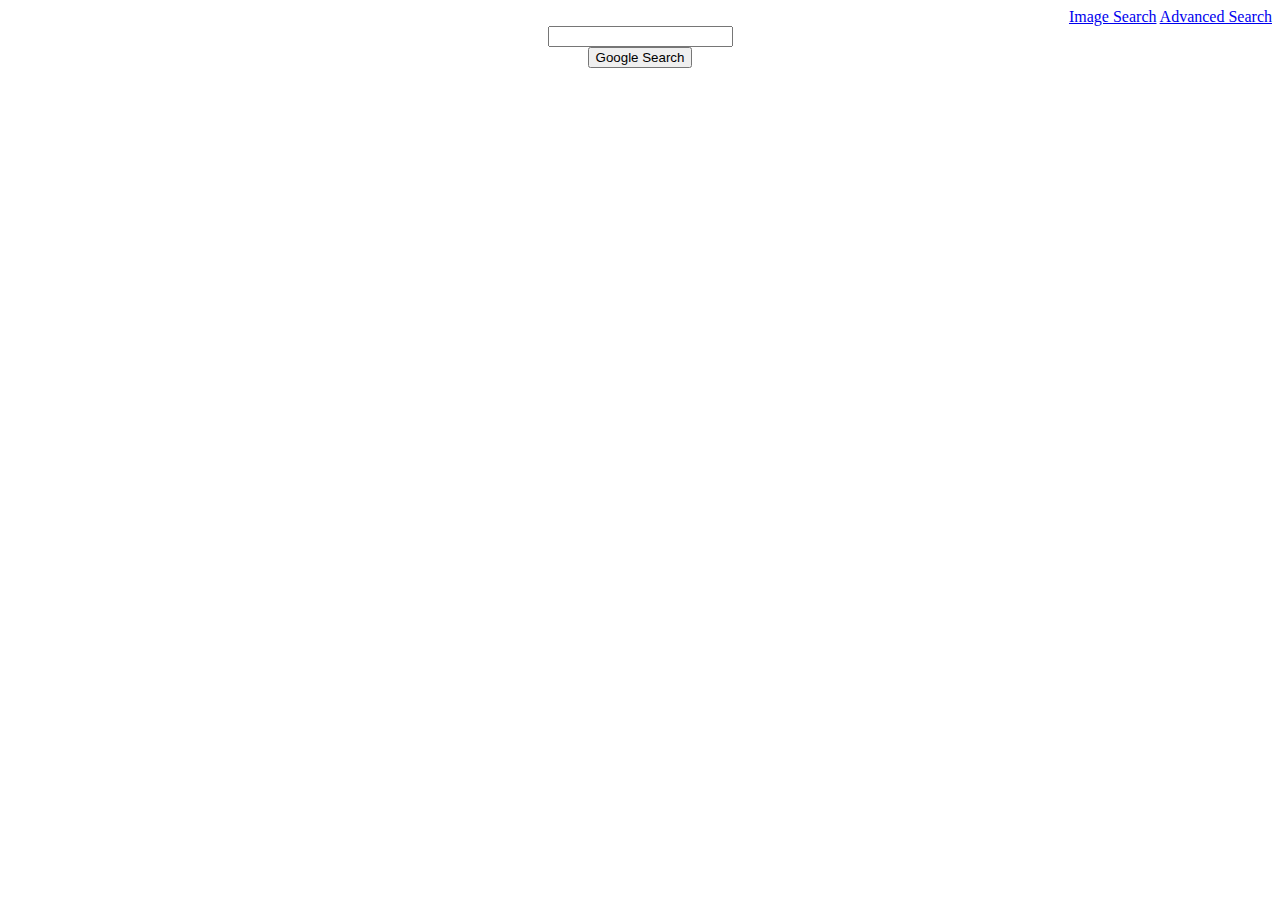
==== search/index.html @ 80da32b9 "all html working for searches" ====
<!DOCTYPE html>
<html lang="en">
    <head>
        <title>Search</title>
    </head>
    <body>
        <div align=right>
            <a href="html/image.html">Image Search</a>
            <a href="html/advanced.html">Advanced Search</a>
        </div>
        <form action="https://google.com/search" target="_blank" align=center>
            <div>
                <input type="text" name="q">
            </div>
            <div>
                <input type="submit" value="Google Search">
            </div>
        </form>
    </body>
</html>
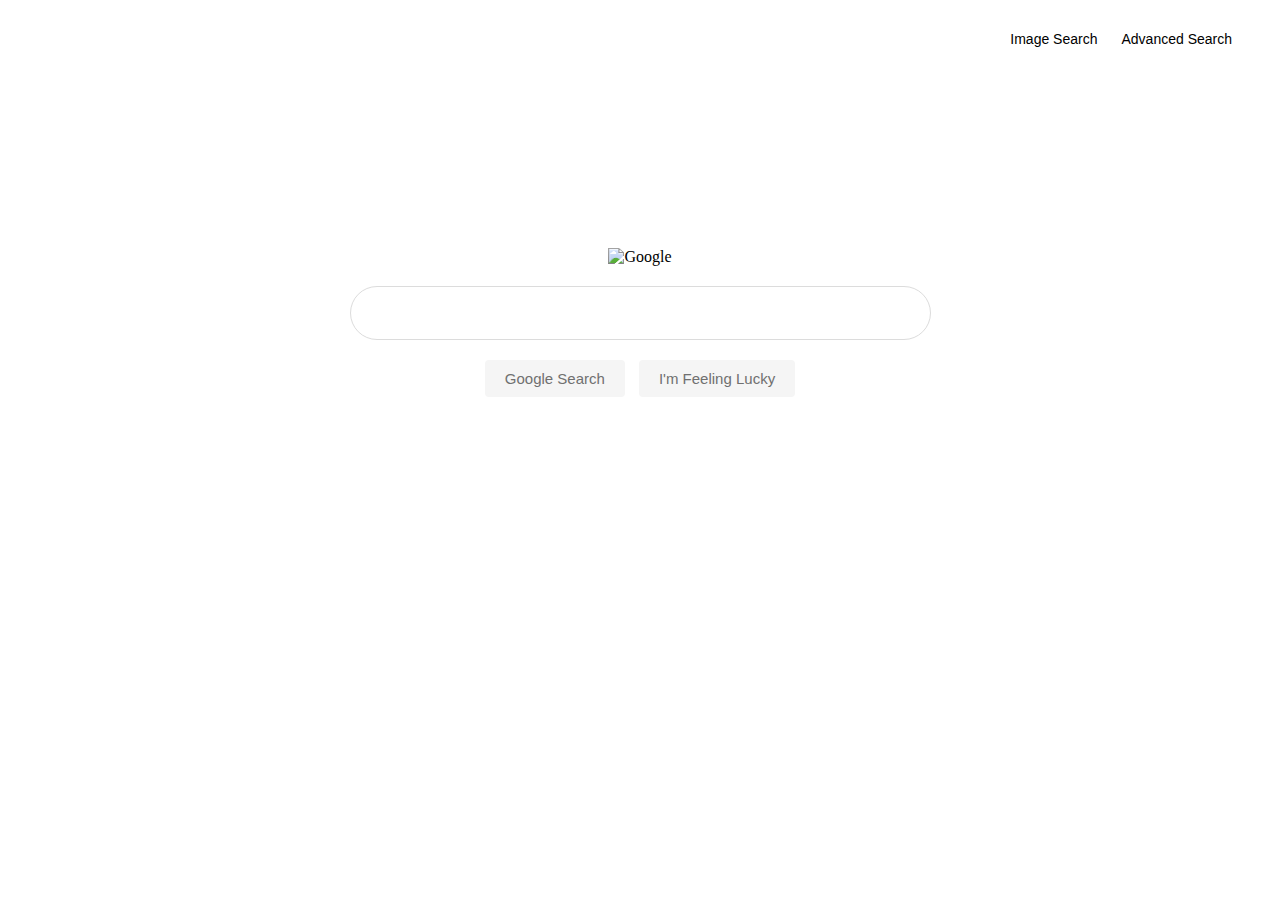
==== commit c58dce79: "a bunch of css, plus addition of feeling lucky button" ====
--- a/search/index.html
+++ b/search/index.html
@@ -2,18 +2,23 @@
 <html lang="en">
     <head>
         <title>Search</title>
+        <link rel="stylesheet" href="style.css">
     </head>
     <body>
-        <div align=right>
-            <a href="html/image.html">Image Search</a>
-            <a href="html/advanced.html">Advanced Search</a>
+        <div align=right id="menu">
+            <a href="html/image.html" class="change_search">Image Search</a>
+            <a href="html/advanced.html" class="change_search">Advanced Search</a>
+        </div>
+        <div id="logo" align=center>
+            <img alt="Google" src="https://www.google.com/images/branding/googlelogo/1x/googlelogo_color_272x92dp.png">
         </div>
         <form action="https://google.com/search" target="_blank" align=center>
             <div>
-                <input type="text" name="q">
+                <input type="text" name="q" class="search_bar">
             </div>
             <div>
-                <input type="submit" value="Google Search">
+                <input type="submit" value="Google Search" class="search_button">
+                <input type="submit" value="I'm Feeling Lucky" name="btnI" class="search_button">
             </div>
         </form>
     </body>
--- a/search/style.css
+++ b/search/style.css
@@ -0,0 +1,74 @@
+#logo {
+  margin-top:200px;
+  margin-bottom:20px;
+}
+
+#menu {
+  margin: 30px;
+}
+
+.change_search {
+  color: #000;
+  padding: 10px 10px;
+  text-decoration: none;
+  font-size: 14px;
+  font-family: sans-serif;
+}
+
+.change_search:hover {
+  text-decoration: underline;
+}
+
+.search_bar {
+  margin: 0 auto;
+  width: 575px;
+  height: 50px;
+  border-radius: 30px;
+  border: 1px solid #dcdcdc;
+  font-size: 16px;
+  text-indent: 20px;
+}
+
+.search_bar:hover{
+  box-shadow: 1px 1px 8px 1px #dcdcdc;
+}
+
+.search_bar:focus-within{
+  box-shadow: 1px 1px 8px 1px #dcdcdc;
+  outline: none;
+}
+
+.search_button {
+  background-color: #f5f5f5;
+  border: none;
+  color:#707070;
+  font-size: 15px;
+  padding: 10px 20px;
+  margin: 5px;
+  margin-top: 20px;
+  border-radius: 4px;
+  outline: none;
+}
+
+.search_button:hover{
+  border: 1px solid #c8c8c8;
+  padding: 9px 19px;
+  color:#808080;
+}
+
+.search_button:focus{
+  border: 1px solid #4885ed;
+  padding: 9px 19px;
+}
+
+#advanced_search {
+  background-color: #4885ed;
+  color: #fff;
+  border:none;
+  border-radius:3px;
+  padding:7px 10px;
+  position:relative;
+  bottom:7px;
+  font-weight:bold;
+  font-family: sans-serif;
+}
